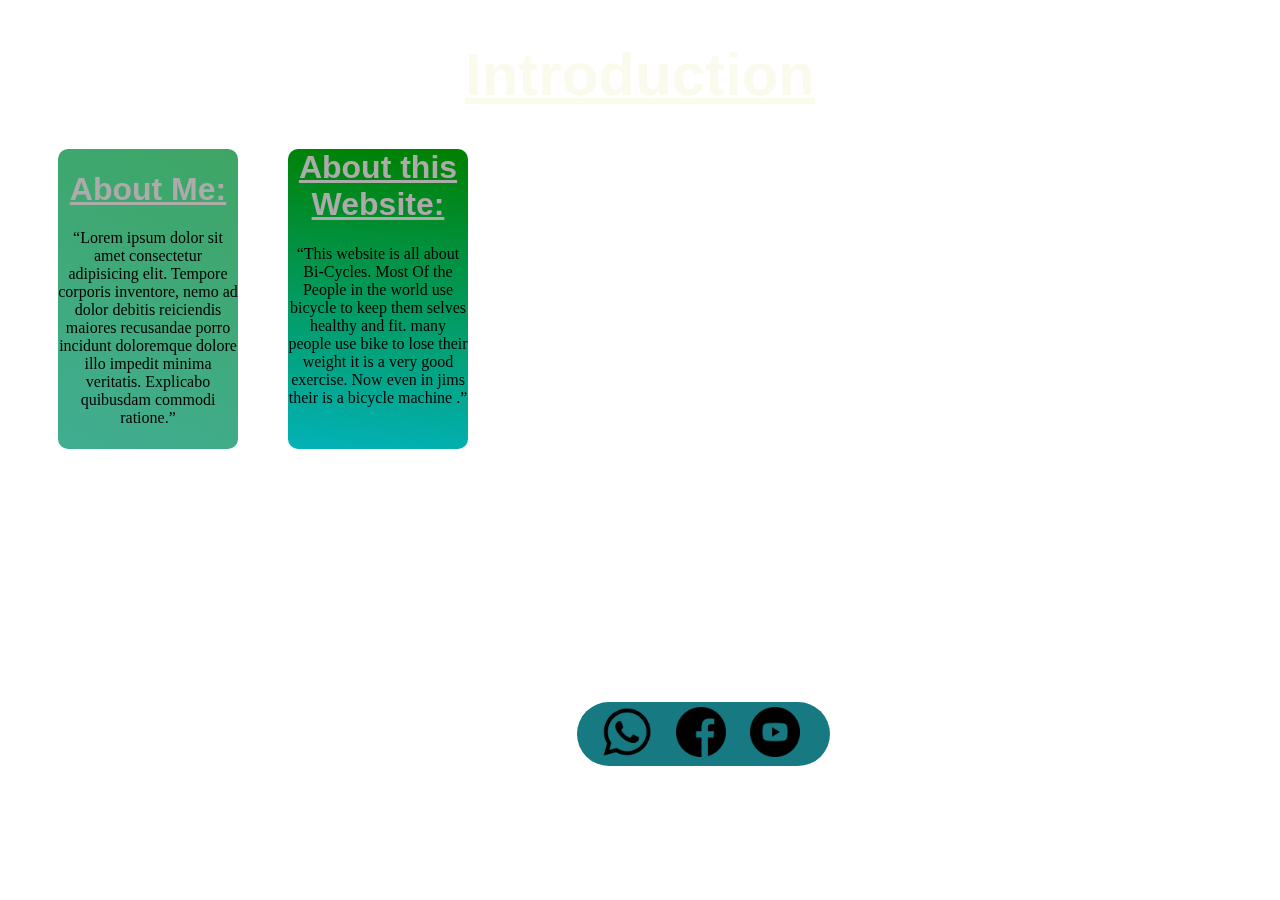
==== About.html @ 21408102 "About Is Made 1/2" ====
<!DOCTYPE html>
<html lang="en">
<head>
    <meta charset="UTF-8">
    <meta name="viewport" content="width=device-width, initial-scale=1.0">
    <link rel="stylesheet" href="About.css">
    <title>About</title>
</head>
<body>
    <h1 style="  font-size: 60px;"><b><u>Introduction</u></b></h1>
    <div class="div1">
    <h1><b><u> About Me:</u></b></h1>
    <p><q>Lorem ipsum dolor sit amet consectetur adipisicing elit. Tempore corporis inventore, nemo ad dolor debitis reiciendis maiores recusandae porro incidunt doloremque dolore illo impedit minima veritatis. Explicabo quibusdam commodi ratione.</q></p>
    </div>
    <div class="div2">
        <h1><b><u> About this Website:</u></b></h1>
        <p><q>This website is all about Bi-Cycles. Most Of the People in the world use bicycle to keep them selves healthy and fit. many people use bike to lose their weight it is a very good exercise. Now even in jims their is a bicycle machine .</q></p>
    </div>





    <footer>
        <li><a href="tel:+92-3045006000"><img src="whatsapp.png" width="50px" height="50px"></a></li>
        <li><a href="https://web.facebook.com/"><img src="facebook.png" width="50px" height="50px"></a></li>
        <li style="padding-right: 25px;"><a href="https://www.youtube.com/"><img src="youtube.png" width="50px" height="50px"></a></li>
    </footer>
</body>
</html>
---- About.css ----
body
{
    background: url(About.jpg);
    background-size: cover;
}
h1
{
    font-weight: bold;
    font-family: 'Gill Sans', 'Gill Sans MT', Calibri, 'Trebuchet MS', sans-serif;
    align-items: center;
    text-align: center;
    color: rgba(245, 245, 220, 0.516);
}

.div1
{
    background: linear-gradient(205deg,rgba(0, 137, 50, 0.755),rgba(2, 146, 110, 0.753));
    float: left;
    backdrop-filter: blur(100px);
    -webkit-backdrop-filter: blur(100px);
    margin-left: 50px;
    height: 300px;
    width: 180px;
    border-radius: 10px;
    align-items: center;
}
.div1 p
{
    text-align: center;
}
.div1 h1
{
    color: rgb(173, 170, 170);
text-align: center;
}


.div2
{
    background:linear-gradient(185deg,green,rgb(3, 178, 184));
    backdrop-filter: blur(150px);
    float: none;
    margin-left: 280px;
    height: 300px;
    width: 180px;
    border-radius: 10px;
    align-items: center;
}
.div2 p
{
    text-align: center;
}
.div2 h1
{
    color: rgb(173, 170, 170);
text-align: center;
}


footer
{
    background-color: rgba(3, 110, 118, 0.922);
    text-align: center;
    padding: 5px;
    border-radius: 40px;
    width: fit-content;
    align-items: center;
    height: max-content;
    display: inline-block;
    margin-top: 20%;
    margin-left: 45%;
}

footer li
{
    display: inline;
    padding-left: 20px;
}
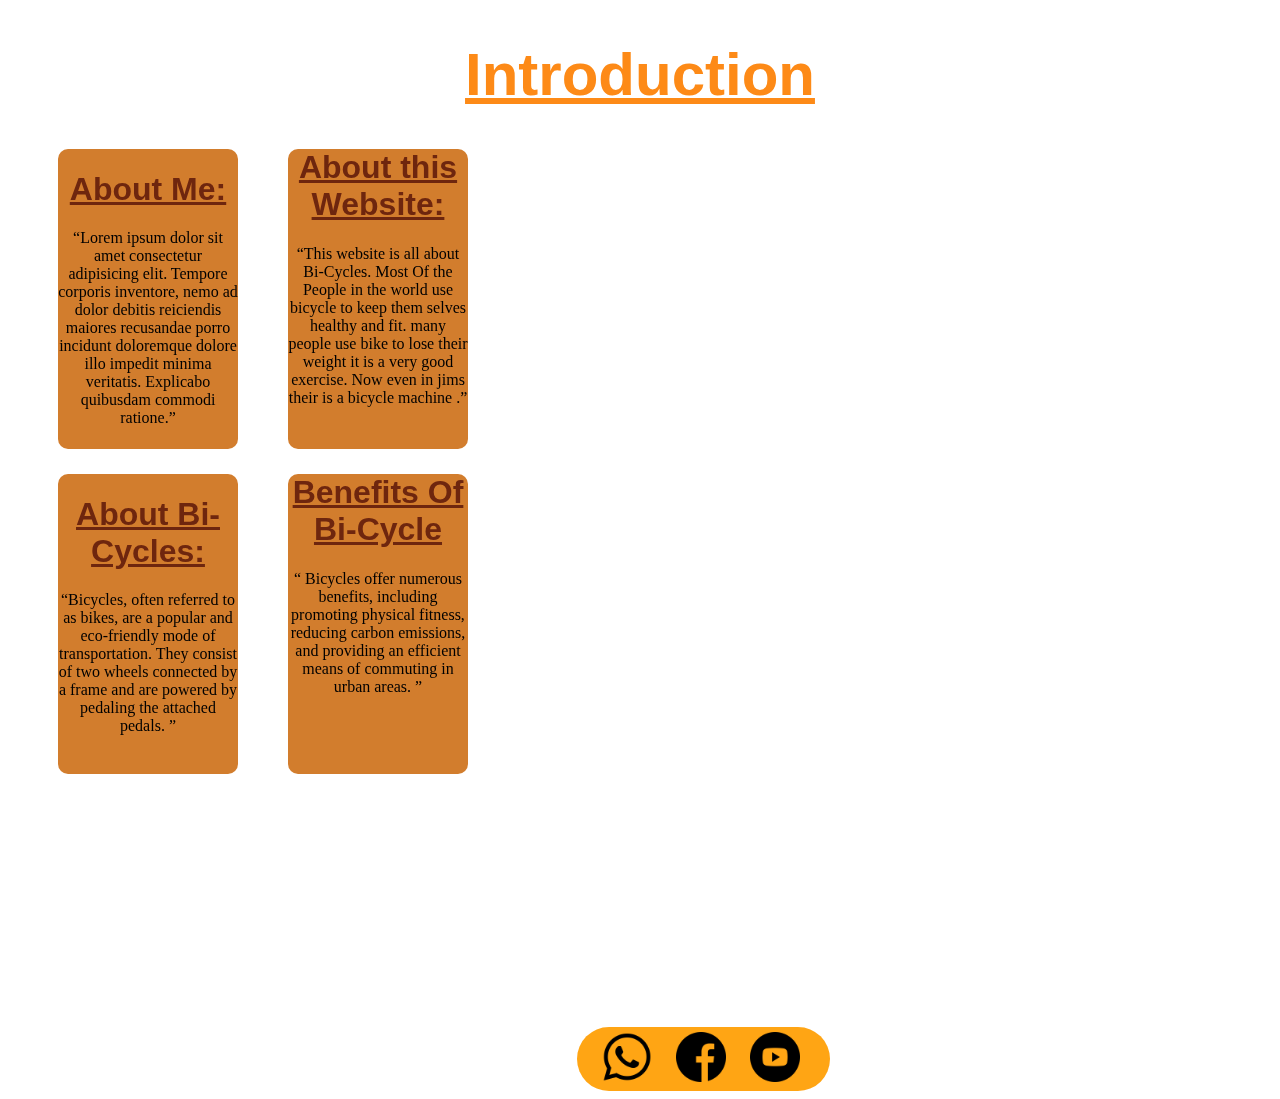
==== commit 8f64d64d: "Wallpaper Changed" ====
--- a/About.html
+++ b/About.html
@@ -16,6 +16,14 @@
         <h1><b><u> About this Website:</u></b></h1>
         <p><q>This website is all about Bi-Cycles. Most Of the People in the world use bicycle to keep them selves healthy and fit. many people use bike to lose their weight it is a very good exercise. Now even in jims their is a bicycle machine .</q></p>
     </div>
+    <div class="div3">
+        <h1><b><u>About Bi-Cycles:</u></b></h1>
+        <p><q>Bicycles, often referred to as bikes, are a popular and eco-friendly mode of transportation. They consist of two wheels connected by a frame and are powered by pedaling the attached pedals. </q></p>
+    </div>
+    <div class="div4">
+        <h1><b><u>Benefits Of Bi-Cycle</u></b></h1>
+        <p><q> Bicycles offer numerous benefits, including promoting physical fitness, reducing carbon emissions, and providing an efficient means of commuting in urban areas. </q></p>
+    </div>
 
 
 
--- a/About.css
+++ b/About.css
@@ -9,12 +9,12 @@
     font-family: 'Gill Sans', 'Gill Sans MT', Calibri, 'Trebuchet MS', sans-serif;
     align-items: center;
     text-align: center;
-    color: rgba(245, 245, 220, 0.516);
+    color: rgb(253, 138, 23);
 }
 
 .div1
 {
-    background: linear-gradient(205deg,rgba(0, 137, 50, 0.755),rgba(2, 146, 110, 0.753));
+    background-color: rgb(210, 125, 45);
     float: left;
     backdrop-filter: blur(100px);
     -webkit-backdrop-filter: blur(100px);
@@ -27,17 +27,18 @@
 .div1 p
 {
     text-align: center;
+    align-items: center;
 }
 .div1 h1
 {
-    color: rgb(173, 170, 170);
+    color: rgb(110, 38, 14);
 text-align: center;
 }
 
 
 .div2
 {
-    background:linear-gradient(185deg,green,rgb(3, 178, 184));
+    background-color: rgb(210, 125, 45);
     backdrop-filter: blur(150px);
     float: none;
     margin-left: 280px;
@@ -52,14 +53,102 @@
 }
 .div2 h1
 {
-    color: rgb(173, 170, 170);
+    color: rgb(110, 38, 14);
 text-align: center;
 }
 
 
+.div3
+{
+    background-color: rgb(210, 125, 45);
+    float: left;
+    backdrop-filter: blur(100px);
+    -webkit-backdrop-filter: blur(100px);
+    margin-left: 50px;
+    height: 300px;
+    width: 180px;
+    border-radius: 10px;
+    align-items: center;
+    margin-top: 25px;
+}
+.div3 p
+{
+    text-align: center;
+    align-items: center;
+}
+.div3 h1
+{
+    color: rgb(110, 38, 14);
+text-align: center;
+}
+
+.div4
+{
+    background-color: rgb(210, 125, 45);
+    backdrop-filter: blur(150px);
+    float: none;
+    margin-left: 280px;
+    height: 300px;
+    width: 180px;
+    border-radius: 10px;
+    align-items: center;
+    margin-top: 25px;
+}
+.div4 p
+{
+    text-align: center;
+}
+.div4 h1
+{
+    color: rgb(110, 38, 14);
+text-align: center;
+}
+
+
+
+
+
+
+
+
+
+
+
+
+
+
+
+
+
+
+
+
+
+
+
+
+
+
+
+
+
+
+
+
+
+
+
+
+
+
+
+
+
+
+
 footer
 {
-    background-color: rgba(3, 110, 118, 0.922);
+    background-color: rgba(255, 157, 0, 0.922);
     text-align: center;
     padding: 5px;
     border-radius: 40px;
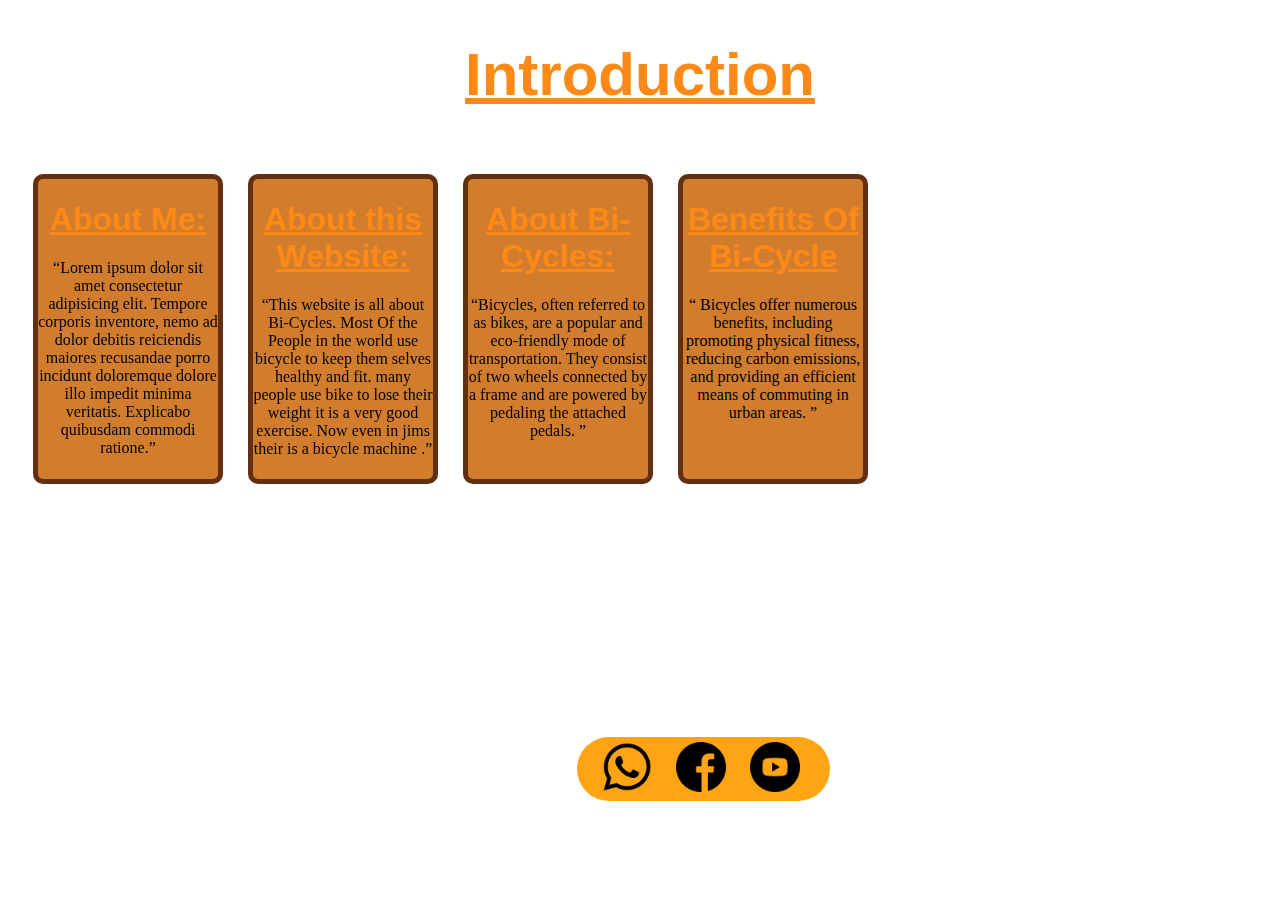
==== commit 9eb10b96: "Changed" ====
--- a/About.html
+++ b/About.html
@@ -5,34 +5,48 @@
     <meta name="viewport" content="width=device-width, initial-scale=1.0">
     <link rel="stylesheet" href="About.css">
     <title>About</title>
+    <style>
+        div
+        {
+            background-color: rgb(210, 125, 45);
+    backdrop-filter: blur(150px);
+    float: left;
+    margin-left: 25px;
+    height: 300px;
+    width: 180px;
+    border-radius: 10px;
+    align-items: center;
+    margin-top: 25px;
+    text-align: center;
+    border: 5px solid rgb(99, 47, 17);
+        }
+    </style>
 </head>
 <body>
     <h1 style="  font-size: 60px;"><b><u>Introduction</u></b></h1>
-    <div class="div1">
+    
+    
+    <div>
     <h1><b><u> About Me:</u></b></h1>
     <p><q>Lorem ipsum dolor sit amet consectetur adipisicing elit. Tempore corporis inventore, nemo ad dolor debitis reiciendis maiores recusandae porro incidunt doloremque dolore illo impedit minima veritatis. Explicabo quibusdam commodi ratione.</q></p>
     </div>
-    <div class="div2">
+    <div>
         <h1><b><u> About this Website:</u></b></h1>
         <p><q>This website is all about Bi-Cycles. Most Of the People in the world use bicycle to keep them selves healthy and fit. many people use bike to lose their weight it is a very good exercise. Now even in jims their is a bicycle machine .</q></p>
     </div>
-    <div class="div3">
+    <div>
         <h1><b><u>About Bi-Cycles:</u></b></h1>
         <p><q>Bicycles, often referred to as bikes, are a popular and eco-friendly mode of transportation. They consist of two wheels connected by a frame and are powered by pedaling the attached pedals. </q></p>
     </div>
-    <div class="div4">
+    <div>
         <h1><b><u>Benefits Of Bi-Cycle</u></b></h1>
         <p><q> Bicycles offer numerous benefits, including promoting physical fitness, reducing carbon emissions, and providing an efficient means of commuting in urban areas. </q></p>
     </div>
 
-
-
-
-
     <footer>
         <li><a href="tel:+92-3045006000"><img src="whatsapp.png" width="50px" height="50px"></a></li>
-        <li><a href="https://web.facebook.com/"><img src="facebook.png" width="50px" height="50px"></a></li>
-        <li style="padding-right: 25px;"><a href="https://www.youtube.com/"><img src="youtube.png" width="50px" height="50px"></a></li>
+        <li><a href="https://web.facebook.com/"target="_blank"><img src="facebook.png" width="50px" height="50px"></a></li>
+        <li style="padding-right: 25px;"><a href="https://www.youtube.com/"target="_blank"><img src="youtube.png" width="50px" height="50px"></a></li>
     </footer>
 </body>
 </html>--- a/About.css
+++ b/About.css
@@ -12,97 +12,9 @@
     color: rgb(253, 138, 23);
 }
 
-.div1
-{
-    background-color: rgb(210, 125, 45);
-    float: left;
-    backdrop-filter: blur(100px);
-    -webkit-backdrop-filter: blur(100px);
-    margin-left: 50px;
-    height: 300px;
-    width: 180px;
-    border-radius: 10px;
-    align-items: center;
-}
-.div1 p
-{
-    text-align: center;
-    align-items: center;
-}
-.div1 h1
-{
-    color: rgb(110, 38, 14);
-text-align: center;
-}
 
 
-.div2
-{
-    background-color: rgb(210, 125, 45);
-    backdrop-filter: blur(150px);
-    float: none;
-    margin-left: 280px;
-    height: 300px;
-    width: 180px;
-    border-radius: 10px;
-    align-items: center;
-}
-.div2 p
-{
-    text-align: center;
-}
-.div2 h1
-{
-    color: rgb(110, 38, 14);
-text-align: center;
-}
 
-
-.div3
-{
-    background-color: rgb(210, 125, 45);
-    float: left;
-    backdrop-filter: blur(100px);
-    -webkit-backdrop-filter: blur(100px);
-    margin-left: 50px;
-    height: 300px;
-    width: 180px;
-    border-radius: 10px;
-    align-items: center;
-    margin-top: 25px;
-}
-.div3 p
-{
-    text-align: center;
-    align-items: center;
-}
-.div3 h1
-{
-    color: rgb(110, 38, 14);
-text-align: center;
-}
-
-.div4
-{
-    background-color: rgb(210, 125, 45);
-    backdrop-filter: blur(150px);
-    float: none;
-    margin-left: 280px;
-    height: 300px;
-    width: 180px;
-    border-radius: 10px;
-    align-items: center;
-    margin-top: 25px;
-}
-.div4 p
-{
-    text-align: center;
-}
-.div4 h1
-{
-    color: rgb(110, 38, 14);
-text-align: center;
-}
 
 
 
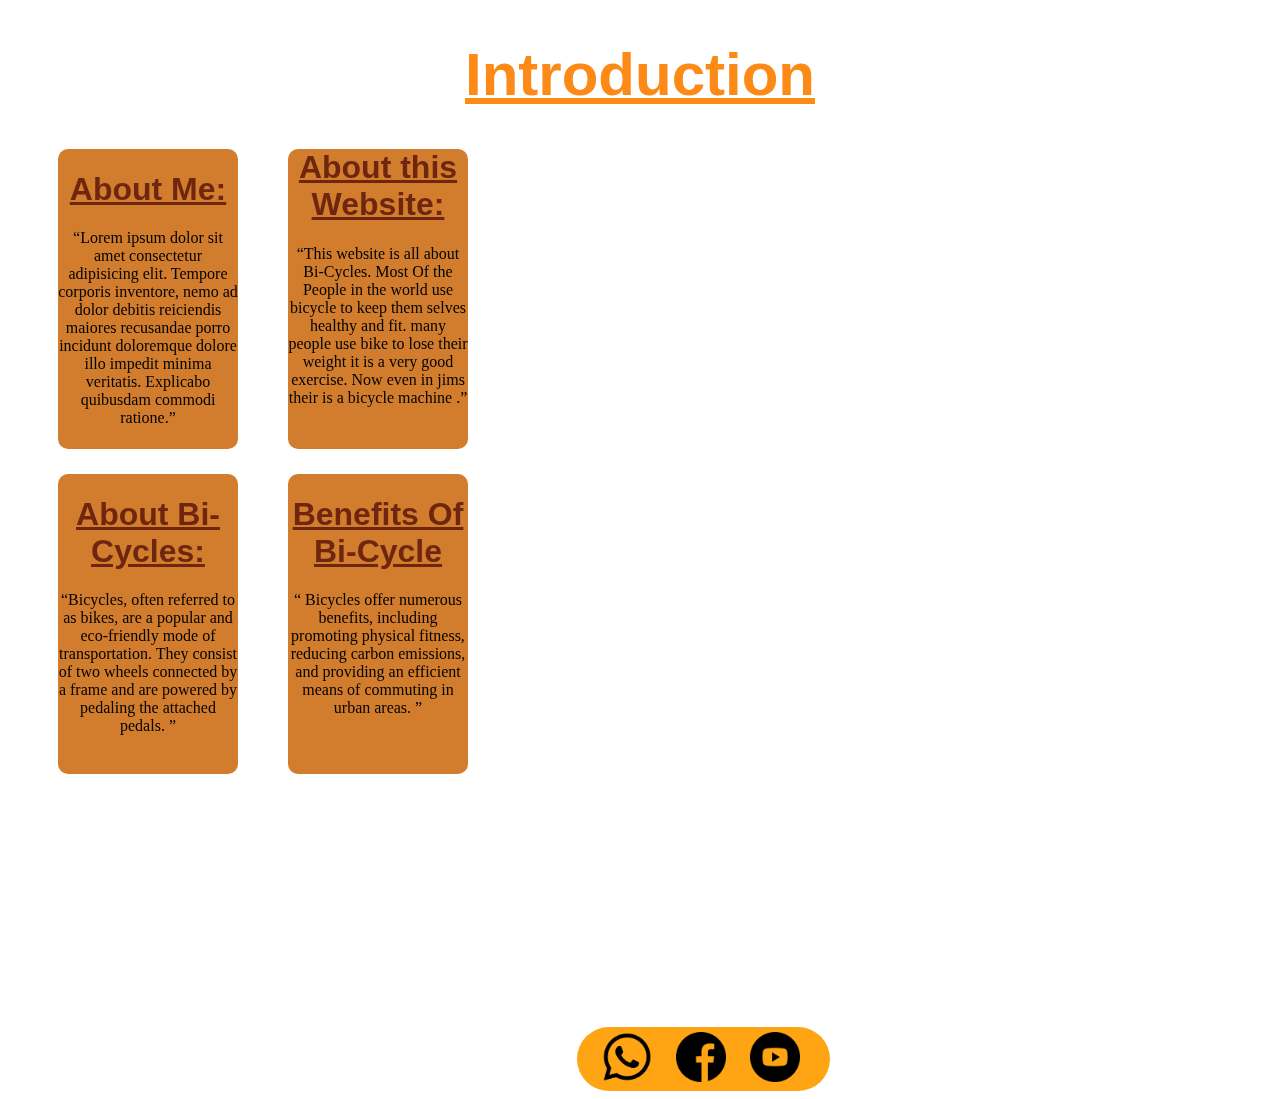
==== commit b9f83764: "N Ch" ====
--- a/About.html
+++ b/About.html
@@ -5,43 +5,27 @@
     <meta name="viewport" content="width=device-width, initial-scale=1.0">
     <link rel="stylesheet" href="About.css">
     <title>About</title>
-    <style>
-        div
-        {
-            background-color: rgb(210, 125, 45);
-    backdrop-filter: blur(150px);
-    float: left;
-    margin-left: 25px;
-    height: 300px;
-    width: 180px;
-    border-radius: 10px;
-    align-items: center;
-    margin-top: 25px;
-    text-align: center;
-    border: 5px solid rgb(99, 47, 17);
-        }
-    </style>
 </head>
 <body>
     <h1 style="  font-size: 60px;"><b><u>Introduction</u></b></h1>
-    
-    
-    <div>
+    <div class="div1">
     <h1><b><u> About Me:</u></b></h1>
     <p><q>Lorem ipsum dolor sit amet consectetur adipisicing elit. Tempore corporis inventore, nemo ad dolor debitis reiciendis maiores recusandae porro incidunt doloremque dolore illo impedit minima veritatis. Explicabo quibusdam commodi ratione.</q></p>
     </div>
-    <div>
+    <div class="div2">
         <h1><b><u> About this Website:</u></b></h1>
         <p><q>This website is all about Bi-Cycles. Most Of the People in the world use bicycle to keep them selves healthy and fit. many people use bike to lose their weight it is a very good exercise. Now even in jims their is a bicycle machine .</q></p>
     </div>
-    <div>
+    <div class="div3">
         <h1><b><u>About Bi-Cycles:</u></b></h1>
         <p><q>Bicycles, often referred to as bikes, are a popular and eco-friendly mode of transportation. They consist of two wheels connected by a frame and are powered by pedaling the attached pedals. </q></p>
     </div>
-    <div>
+    <div class="div4">
         <h1><b><u>Benefits Of Bi-Cycle</u></b></h1>
         <p><q> Bicycles offer numerous benefits, including promoting physical fitness, reducing carbon emissions, and providing an efficient means of commuting in urban areas. </q></p>
     </div>
+
+
 
     <footer>
         <li><a href="tel:+92-3045006000"><img src="whatsapp.png" width="50px" height="50px"></a></li>
--- a/About.css
+++ b/About.css
@@ -15,6 +15,100 @@
 
 
 
+
+
+.div1
+{
+    background-color: rgb(210, 125, 45);
+    float: left;
+    backdrop-filter: blur(100px);
+    -webkit-backdrop-filter: blur(100px);
+    margin-left: 50px;
+    height: 300px;
+    width: 180px;
+    border-radius: 10px;
+    align-items: center;
+    text-align: center;
+}
+.div1 p
+{
+    text-align: center;
+    align-items: center;
+}
+.div1 h1
+{
+    color: rgb(110, 38, 14);
+text-align: center;
+}
+
+
+.div2
+{
+    background-color: rgb(210, 125, 45);
+    backdrop-filter: blur(150px);
+    float: none;
+    margin-left: 280px;
+    height: 300px;
+    width: 180px;
+    border-radius: 10px;
+    align-items: center;
+}
+.div2 p
+{
+    text-align: center;
+}
+.div2 h1
+{
+    color: rgb(110, 38, 14);
+text-align: center;
+}
+
+
+.div3
+{
+    background-color: rgb(210, 125, 45);
+    float: left;
+    backdrop-filter: blur(100px);
+    -webkit-backdrop-filter: blur(100px);
+    margin-left: 50px;
+    height: 300px;
+    width: 180px;
+    border-radius: 10px;
+    align-items: center;
+    margin-top: 25px;
+}
+.div3 p
+{
+    text-align: center;
+    align-items: center;
+}
+.div3 h1
+{
+    color: rgb(110, 38, 14);
+text-align: center;
+}
+
+.div4
+{
+    background-color: rgb(210, 125, 45);
+    backdrop-filter: blur(150px);
+    float: left;
+    margin-left: 50px;
+    height: 300px;
+    width: 180px;
+    border-radius: 10px;
+    align-items: center;
+    margin-top: 25px;
+}
+.div4 p
+{
+    text-align: center;
+}
+.div4 h1
+{
+    color: rgb(110, 38, 14);
+text-align: center;
+}
 
 
 
